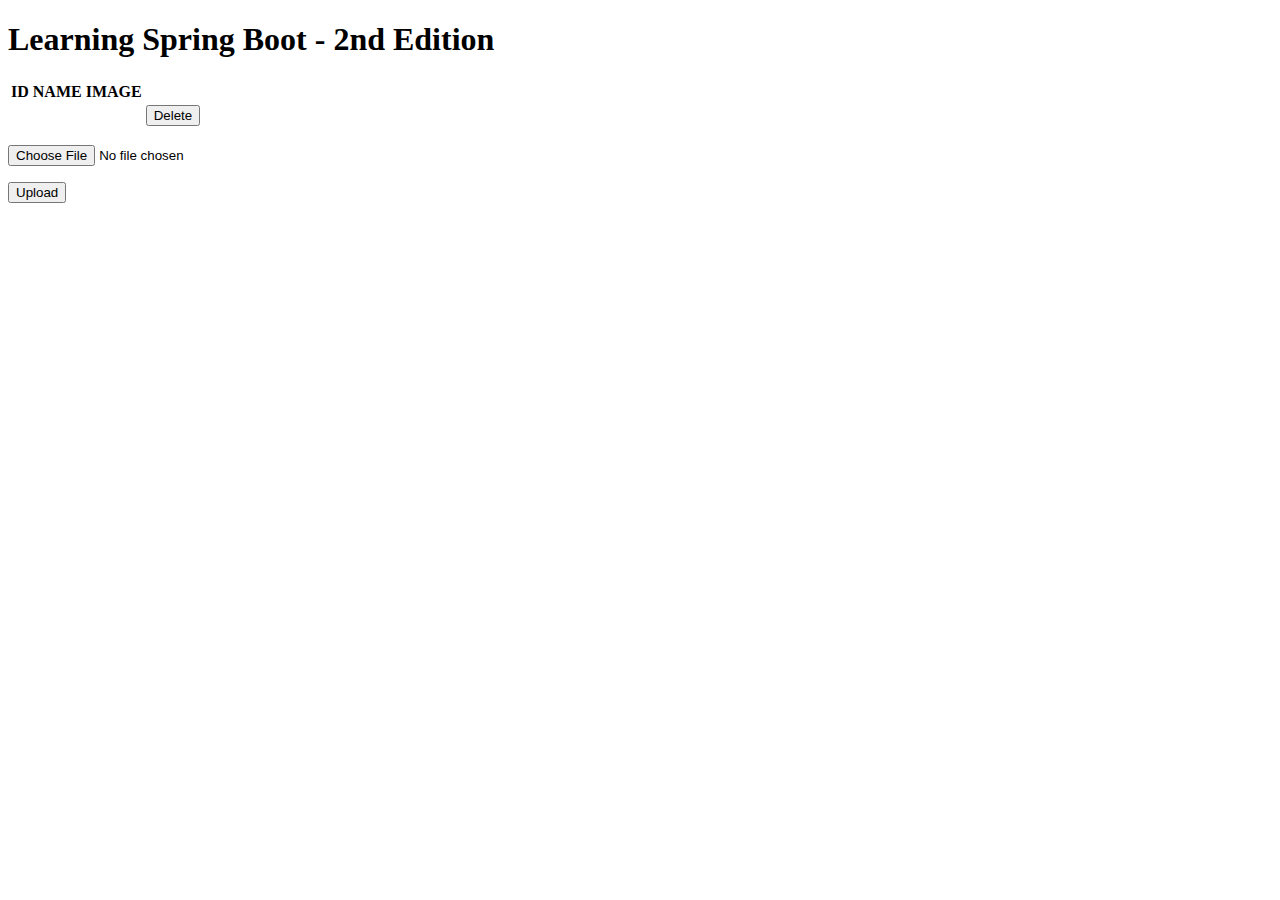
==== src/main/resources/templates/index.html @ 14dd9e5e "feat: adding index.html and renaming GreetingController class" ====
<!DOCTYPE html>
<html xmlns:th="http://www.thymeleaf.org">
<head>
    <meta charset="UTF-8">
    <title>Learning Spring Boot: Spring-a-Gram</title>
    <link rel="stylesheet" href="/main.css" />
</head>
<body>
    <h1>Learning Spring Boot - 2nd Edition</h1>
    <div>
        <table>
            <thead>
                <tr>
                    <th>ID</th>
                    <th>NAME</th>
                    <th>IMAGE</th>
                </tr>
            </thead>
            <tbody>
                <tr th:each="image : ${images}">
                    <td th:text="${image.id}" />
                    <td th:text="${image.name}" />
                    <td>
                        <a th:href="@{'/images/' + ${image.name} + '/raw'}">
                            <img th:src="@{'/images/' + ${image.name} + '/raw'}" class="thumbnail" />
                        </a>
                    </td>
                    <td>
                        <form th:method="delete" th:action="@{'/images/' + ${image.name}}">
                            <input type="submit" value="Delete" />
                        </form>
                    </td>
                </tr>
            </tbody>
        </table>
        <form method="post" enctype="multipart/form-data" action="/images">
            <p><input type="file" name="file" /></p>
            <p><input type="submit" value="Upload" /></p>
        </form>
    </div>
</body>
</html>
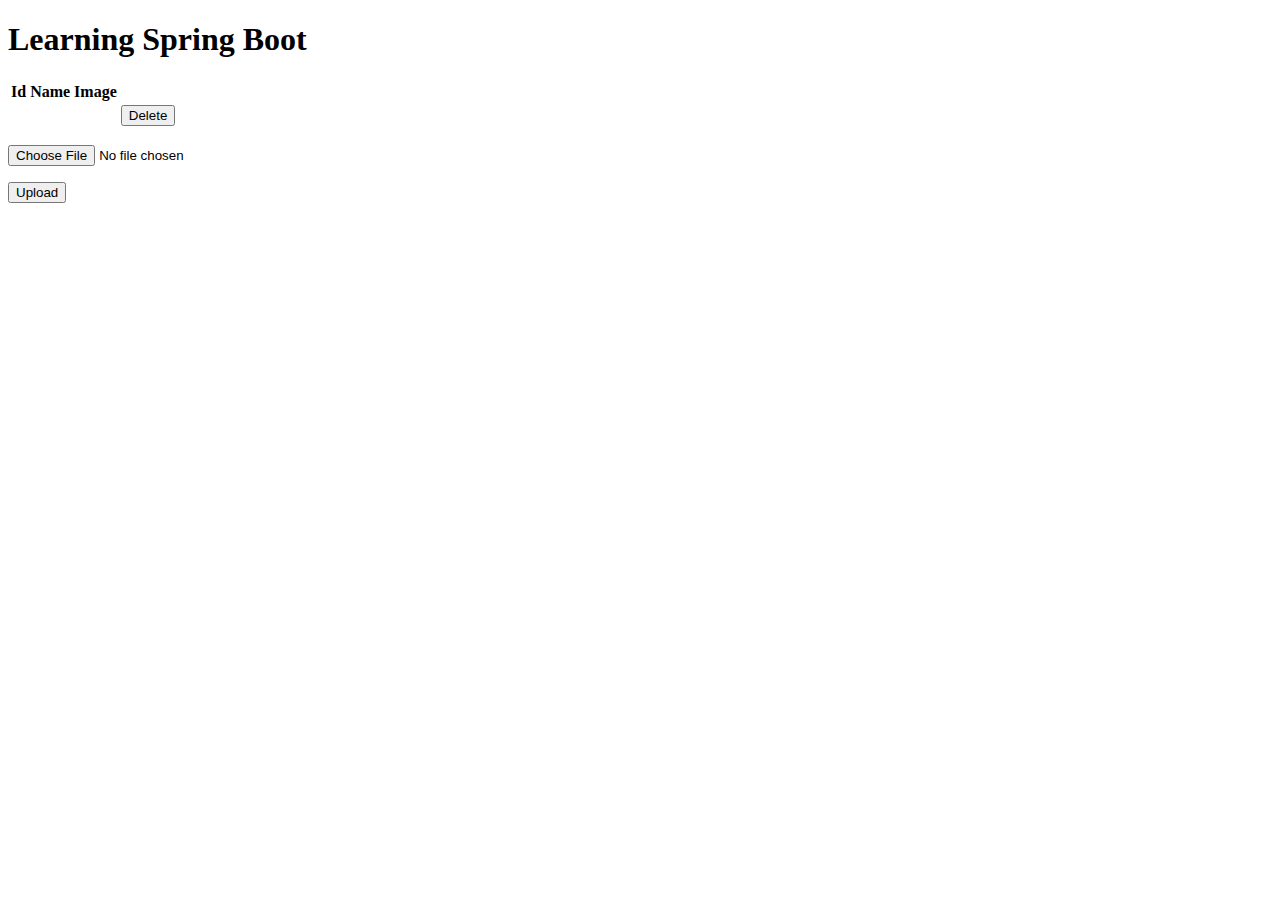
==== commit 1e64302c: "trivial: Changing indentation size 4" ====
--- a/src/main/resources/templates/index.html
+++ b/src/main/resources/templates/index.html
@@ -2,41 +2,41 @@
 <html xmlns:th="http://www.thymeleaf.org">
 <head>
     <meta charset="UTF-8">
-    <title>Learning Spring Boot: Spring-a-Gram</title>
-    <link rel="stylesheet" href="/main.css" />
+    <title>Learning Spring Boot</title>
+    <link rel="stylesheet" href="/main.css"/>
 </head>
 <body>
-    <h1>Learning Spring Boot - 2nd Edition</h1>
-    <div>
-        <table>
-            <thead>
-                <tr>
-                    <th>ID</th>
-                    <th>NAME</th>
-                    <th>IMAGE</th>
-                </tr>
-            </thead>
-            <tbody>
-                <tr th:each="image : ${images}">
-                    <td th:text="${image.id}" />
-                    <td th:text="${image.name}" />
-                    <td>
-                        <a th:href="@{'/images/' + ${image.name} + '/raw'}">
-                            <img th:src="@{'/images/' + ${image.name} + '/raw'}" class="thumbnail" />
-                        </a>
-                    </td>
-                    <td>
-                        <form th:method="delete" th:action="@{'/images/' + ${image.name}}">
-                            <input type="submit" value="Delete" />
-                        </form>
-                    </td>
-                </tr>
-            </tbody>
-        </table>
-        <form method="post" enctype="multipart/form-data" action="/images">
-            <p><input type="file" name="file" /></p>
-            <p><input type="submit" value="Upload" /></p>
-        </form>
-    </div>
+<h1>Learning Spring Boot</h1>
+<div>
+    <table>
+        <thead>
+        <tr>
+            <th>Id</th>
+            <th>Name</th>
+            <th>Image</th>
+        </tr>
+        </thead>
+        <tbody>
+        <tr th:each="image : ${images}">
+            <td th:text="${image.id}"/>
+            <td th:text="${image.name}"/>
+            <td>
+                <a th:href="@{'/images/' + ${image.name} + '/raw'}">
+                    <img th:src="@{'/images/' + ${image.name} + '/raw'}" class="thumbnail"/>
+                </a>
+            </td>
+            <td>
+                <form th:method="delete" th:action="@{'/images/' + ${image.name}}">
+                    <input type="submit" value="Delete"/>
+                </form>
+            </td>
+        </tr>
+        </tbody>
+    </table>
+    <form method="post" enctype="multipart/form-data" action="/images">
+        <p><input type="file" name="file"/></p>
+        <p><input type="submit" value="Upload"/></p>
+    </form>
+</div>
 </body>
 </html>